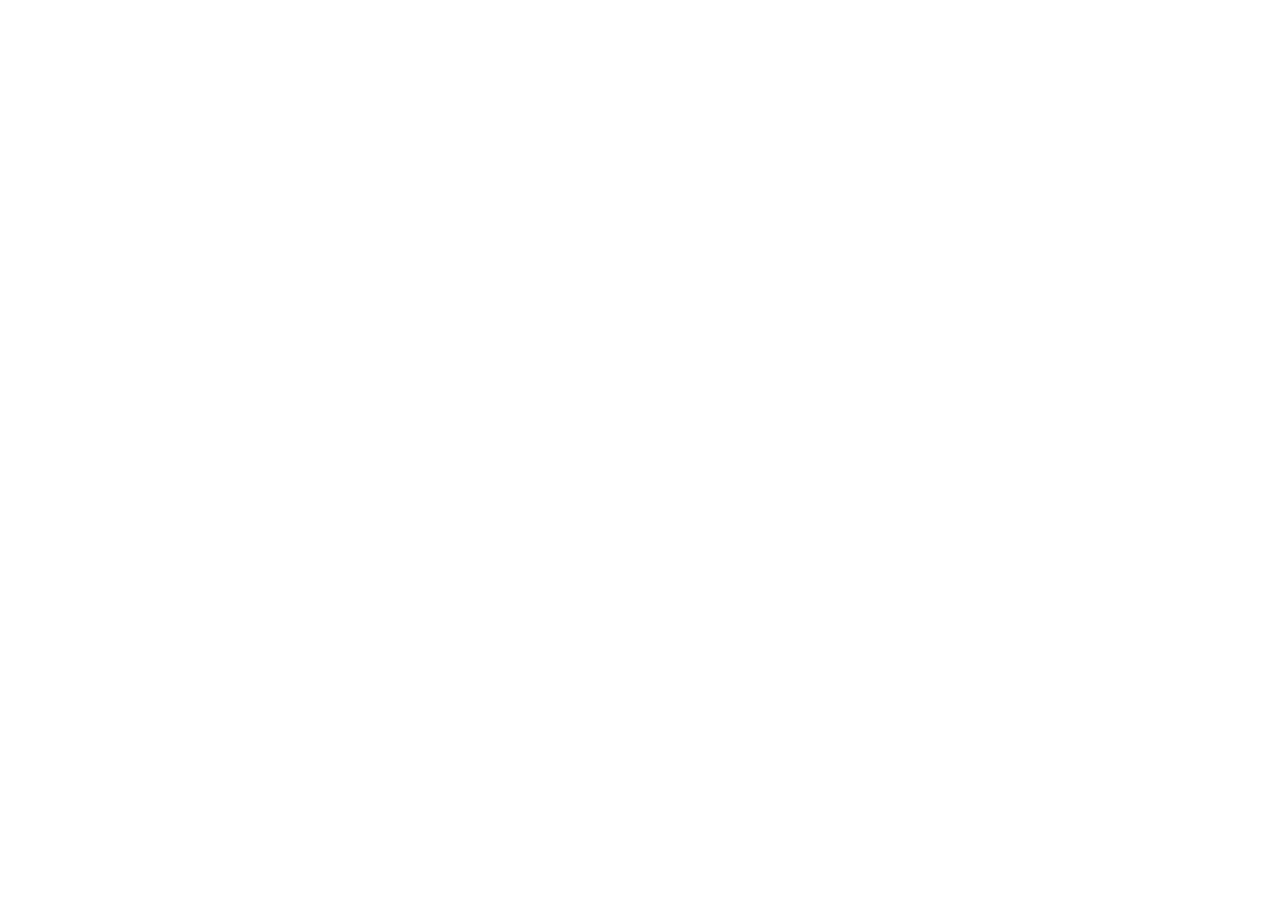
==== Paginas/CalculadoraNotas.html @ 03e96d02 "Adicionando pastas" ====
<!DOCTYPE html>
<html lang="pt-br">
<head>
    <meta charset="UTF-8">
    <meta name="viewport" content="width=device-width, initial-scale=1.0">
    <title>Calculadora de notas</title>
</head>
<body>
    
</body>
</html>
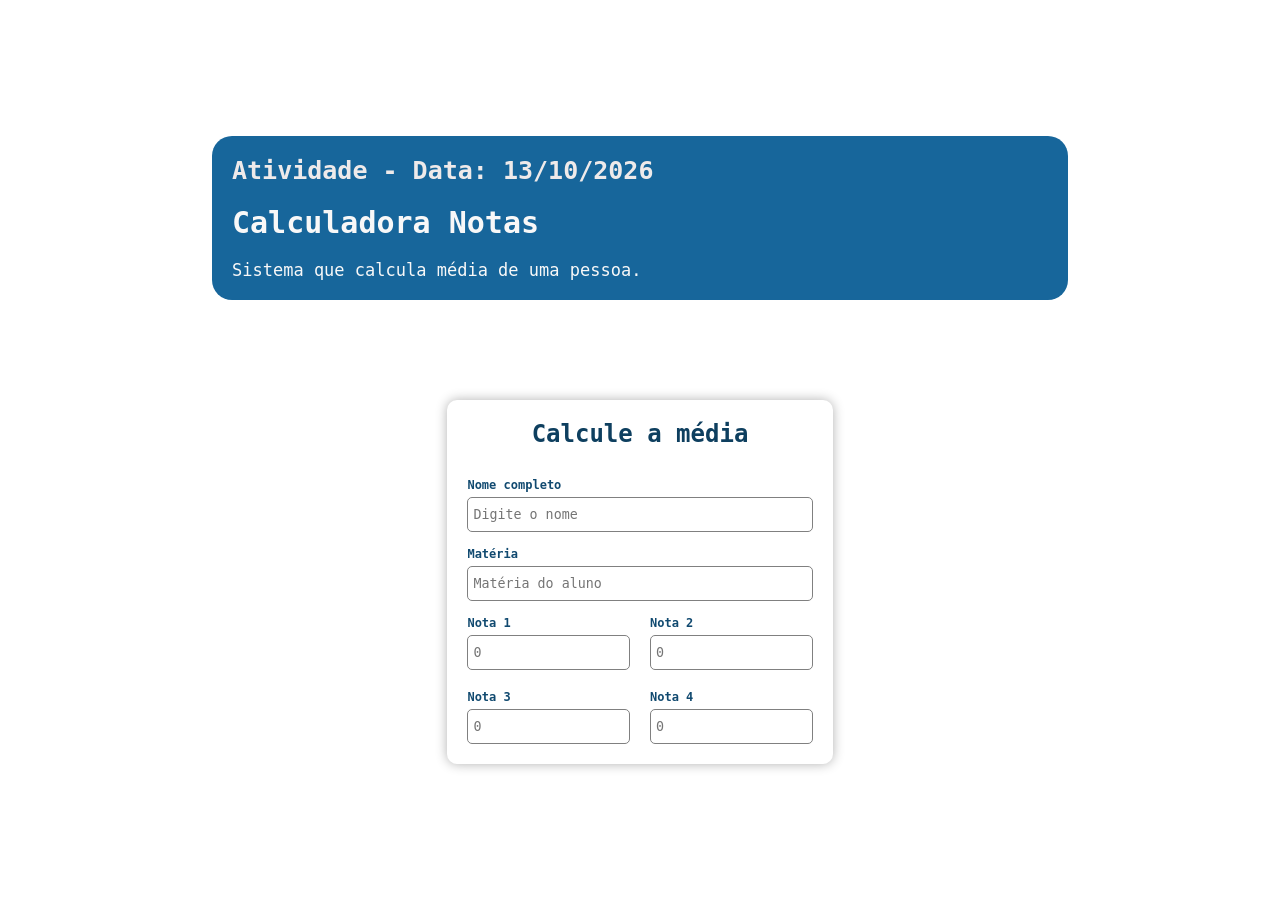
==== commit 6dcb1430: "Colocando formulário na pagina" ====
--- a/Paginas/CalculadoraNotas.html
+++ b/Paginas/CalculadoraNotas.html
@@ -1,11 +1,60 @@
 <!DOCTYPE html>
 <html lang="pt-br">
+
 <head>
     <meta charset="UTF-8">
     <meta name="viewport" content="width=device-width, initial-scale=1.0">
+    <link rel="stylesheet" href="../CSS/CalculadoraNotas.css">
     <title>Calculadora de notas</title>
 </head>
+
 <body>
-    
+
+    <div class="containerSite">
+        <div class="CabecalhoSite">
+            <div class="Data">
+                <h3>Atividade - Data: 13/10/2026</h3>
+            </div>
+            <h1>Calculadora Notas</h1>
+            <p>Sistema que calcula média de uma pessoa.</p>
+        </div>
+
+        <div class="containerSistema">
+            <form id="formulario">
+                <div class="titulo">
+                    <h2>Calcule a média</h2>
+                </div>
+                <div class="inputs">
+                    <div class="input">
+                        <label for="nomeAluno">Nome completo</label>
+                        <input type="text" placeholder="Digite o nome" id="nomeAluno">
+                    </div>
+                    <div class="input">
+                        <label for="materiaAluno">Matéria</label>
+                        <input type="text" placeholder="Matéria do aluno" id="materiaAluno">
+                    </div>
+                    <div class="inputQuadruplo">
+                        <div class="input">
+                            <label for="nota1">Nota 1</label>
+                            <input type="number" id="nota1" placeholder="0">
+                        </div>
+                        <div class="input">
+                            <label for="nota2">Nota 2</label>
+                            <input type="number" id="nota2" placeholder="0">
+                        </div>
+                        <div class="input">
+                            <label for="nota3">Nota 3</label>
+                            <input type="number" id="nota3" placeholder="0">
+                        </div>
+                        <div class="input">
+                            <label for="nota4">Nota 4</label>
+                            <input type="number" id="nota4" placeholder="0">
+                        </div>
+                    </div>
+                </div>
+            </form>
+        </div>
+    </div>
 </body>
+
 </html>
--- a/CSS/CalculadoraNotas.css
+++ b/CSS/CalculadoraNotas.css
@@ -0,0 +1,134 @@
+@import url('https://fonts.googleapis.com/css2?family=Roboto+Mono:ital,wght@0,100..700;1,100..700&display=swap');
+
+* {
+    margin: 0;
+    padding: 0;
+    box-sizing: border-box;
+    font-family: "RobotoMono", monospace;
+}
+
+:root {
+    --fundo-body: #dadada;
+    --fundo-containerSite: #17669b;
+    --Titulo: #f8f8f8;
+    --tituloSecundario: #eeeaea;
+}
+
+body {
+    min-height: 100vh;
+    display: flex;
+    flex-direction: column;
+    justify-content: center;
+    align-items: center;
+}
+
+.containerSite {
+    width: 70%;
+    min-height: 100px;
+    display: flex;
+    flex-direction: column;
+    gap: 100px;
+    padding: 20px;
+}
+
+.CabecalhoSite {
+    width: 100%;
+    background-color: var(--fundo-containerSite);
+    height: 30%;
+    display: flex;
+    flex-direction: column;
+    gap: 20px;
+    border-radius: 20px;
+    padding: 20px;
+}
+
+.CabecalhoSite .Data {
+    width: 100%;
+    display: flex;
+    justify-content: flex-start;
+
+}
+
+.CabecalhoSite .Data h3 {
+    color: var(--tituloSecundario);
+    font-size: 25px;
+}
+
+.CabecalhoSite h1 {
+    color: var(--Titulo);
+    font-size: 30px;
+}
+
+.CabecalhoSite p {
+    color: var(--Titulo);
+    font-size: 17px;
+}
+
+.containerSistema {
+    width: 100%;
+    min-height: 100px;
+    display: flex;
+    align-items: center;
+    justify-content: center;
+    gap: 50px;
+}
+
+form {
+    width: 45%;
+    height: 100%;
+    display: flex;
+    justify-content: center;
+    flex-direction: column;
+    gap: 30px;
+    box-shadow: 0 0 12px rgba(0, 0, 0, 0.308);
+    padding: 20px;
+    border-radius: 10px;
+}
+
+form .titulo {
+    text-align: center;
+    color: #0e3f5f;
+}
+
+.inputs {
+    width: 100%;
+    display: flex;
+    flex-direction: column;
+    gap: 15px;
+}
+
+.input {
+    width: 100%;
+    display: flex;
+    flex-direction: column;
+    gap: 5px;
+}
+
+.input input {
+    height: 35px;
+    padding: 5px;
+    border-radius: 5px;
+    border: 1px solid grey;
+    outline: none;
+    transition: 0.5s;
+    color: #666565;
+}
+
+.input input:hover {
+    box-shadow: 0 0px 0px 2px var(--fundo-containerSite);
+}
+
+.input label {
+    font-size: 12px;
+    color: #114a70;
+    font-weight: bold;
+}
+
+.inputQuadruplo {
+    width: 100%;
+    justify-content: flex-start;
+    align-items: center;
+    gap: 20px;
+    display: grid;
+    grid-template-columns: repeat(auto-fit, minmax(120px, 1fr));
+}
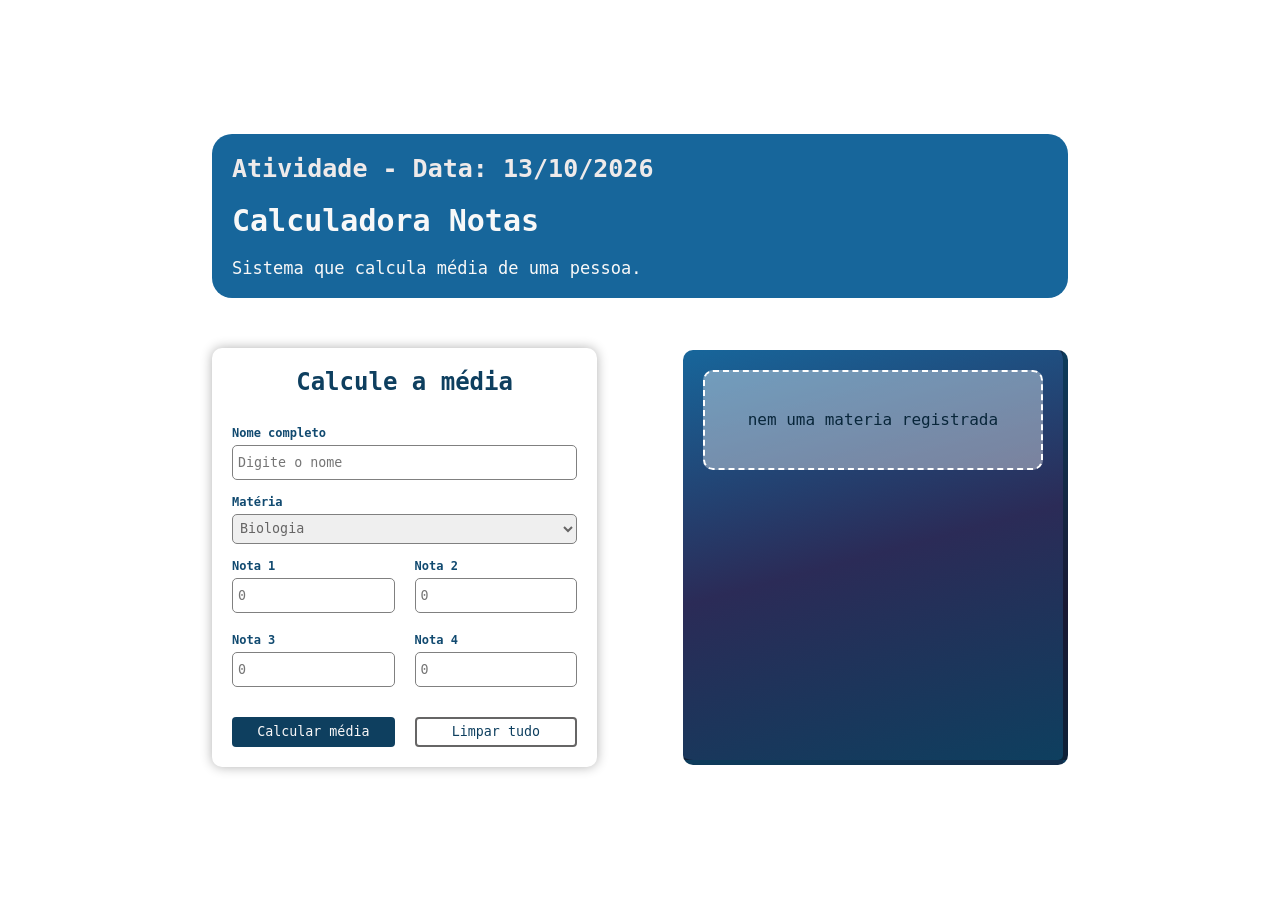
==== commit 8c8c8ebf: "Implementado formulário e validação de nota" ====
--- a/Paginas/CalculadoraNotas.html
+++ b/Paginas/CalculadoraNotas.html
@@ -5,6 +5,7 @@
     <meta charset="UTF-8">
     <meta name="viewport" content="width=device-width, initial-scale=1.0">
     <link rel="stylesheet" href="../CSS/CalculadoraNotas.css">
+    <script src="../JS/CalculadoraNotas.js" defer></script>
     <title>Calculadora de notas</title>
 </head>
 
@@ -29,9 +30,20 @@
                         <label for="nomeAluno">Nome completo</label>
                         <input type="text" placeholder="Digite o nome" id="nomeAluno">
                     </div>
-                    <div class="input">
+                    <div class="Select">
                         <label for="materiaAluno">Matéria</label>
-                        <input type="text" placeholder="Matéria do aluno" id="materiaAluno">
+                        <select name="materias" id="materias">
+                            <option value="biologia">Biologia</option>
+                            <option value="filosofia">Filosofia</option>
+                            <option value="quimica">Química</option>
+                            <option value="matematica">Matemática</option>
+                            <option value="fisica">Física</option>
+                            <option value="portugues">Português</option>
+                            <option value="redacao">Redação</option>
+                            <option value="geografia">Geografia</option>
+                            <option value="historia">História</option>
+                            <option value="sociologia">Sociologia</option>
+                        </select>
                     </div>
                     <div class="inputQuadruplo">
                         <div class="input">
@@ -52,7 +64,18 @@
                         </div>
                     </div>
                 </div>
+
+                <div class="botoes">
+                    <button id="enviarBtn">Calcular média</button>
+                    <button id="limparTudo">Limpar tudo</button>
+                </div>
             </form>
+
+            <div class="containerMaterias" id="ContainerMateriasRegistradas">
+                <div class="cardSemNada">
+                    <p>nem uma materia registrada</p>
+                </div>
+            </div> 
         </div>
     </div>
 </body>
--- a/CSS/CalculadoraNotas.css
+++ b/CSS/CalculadoraNotas.css
@@ -27,7 +27,7 @@
     min-height: 100px;
     display: flex;
     flex-direction: column;
-    gap: 100px;
+    gap: 50px;
     padding: 20px;
 }
 
@@ -69,7 +69,7 @@
     min-height: 100px;
     display: flex;
     align-items: center;
-    justify-content: center;
+    justify-content: space-between;
     gap: 50px;
 }
 
@@ -97,12 +97,24 @@
     gap: 15px;
 }
 
-.input {
+.input,
+.Select {
     width: 100%;
     display: flex;
     flex-direction: column;
     gap: 5px;
 }
+
+.Select select {
+    height: 30px;
+    padding: 3px;
+    border-radius: 5px;
+    border: 1px solid grey;
+    outline: none;
+    transition: 0.5s;
+    color: #666565;
+}
+
 
 .input input {
     height: 35px;
@@ -114,11 +126,18 @@
     color: #666565;
 }
 
-.input input:hover {
-    box-shadow: 0 0px 0px 2px var(--fundo-containerSite);
-}
-
-.input label {
+.input input:hover,
+.Select select:hover {
+    box-shadow: 0 0px 0px 2px #0e3f5f50;
+}
+
+.input input:focus,
+.Select select:focus {
+    box-shadow: 0 0px 0px 2px #14537e50;
+}
+
+.input label,
+.Select label {
     font-size: 12px;
     color: #114a70;
     font-weight: bold;
@@ -131,4 +150,119 @@
     gap: 20px;
     display: grid;
     grid-template-columns: repeat(auto-fit, minmax(120px, 1fr));
+}
+
+.botoes {
+    width: 100%;
+    gap: 20px;
+    display: grid;
+    grid-template-columns: repeat(auto-fit, minmax(40%, 1fr));
+}
+
+.botoes button {
+    height: 30px;
+    border-radius: 4px;
+    border: none;
+    background-color: #0e3f5f;
+    color: #faf8f8;
+    transition: 0.5s;
+}
+
+.botoes button:hover {
+    transform: translateY(-2px);
+    background: transparent;
+    border: 2px solid #666565;
+    color: #0e3f5f;
+}
+
+.botoes #limparTudo {
+    background: transparent;
+    border: 2px solid #666565;
+    color: #0e3f5f;
+}
+
+.botoes #limparTudo:hover {
+    border: none;
+    background-color: #0e3f5f;
+    color: #faf8f8;
+}
+
+.containerMaterias {
+    width: 45%;
+    border-radius: 10px;
+    gap: 20px;
+    background: linear-gradient(165deg, #17669b, #2b2b57, #0e3f5f);
+    height: 415px;
+    border-right: 5px solid #00000067;
+    border-bottom: 5px solid #00000067;
+    overflow-y: auto;
+    overflow-x: hidden;
+    padding: 20px;
+    display: flex;
+    flex-direction: column;
+    justify-content: flex-start;
+    align-items: center;
+    transition: 0.5s;
+}
+
+.card {
+    width: 100%;
+    min-height: 120px;
+    display: flex;
+    padding: 10px;
+    justify-content: flex-start;
+    align-items: stretch;
+    border-radius: 10px;
+    gap: 15px;
+    background-color: #f7f7f7;
+    border: 2px solid #b4b4b4;
+    transition: 0.5s;
+}
+
+.card:hover{
+    transform: translateY(-2px);
+}
+
+.card .imagem {
+    width: 30%;
+    display: flex;
+    justify-content: center;
+    align-items: stretch;
+}
+
+.card .imagem img {
+    width: 100%;
+    object-fit: cover;
+}
+
+.card .InformacaoMateria {
+    width: 70%;
+    justify-content: space-between;
+    display: flex;
+    flex-direction: column;
+}
+
+.card .InformacaoMateria h2 {
+    font-size: 20px;
+    color: #0e3f5f;
+}
+
+.card .InformacaoMateria p {
+    font-size: 12px;
+    color: #555454;
+}
+
+.cardSemNada{
+    width: 100%;
+    height: 100px;
+    display: flex;
+    justify-content: center;
+    align-items: center;
+    border-radius: 10px;
+    border: 2px dashed #ffffff;
+    background-color: #ffffff62;
+}
+
+.cardSemNada p{
+    color: #08263a;
 }
